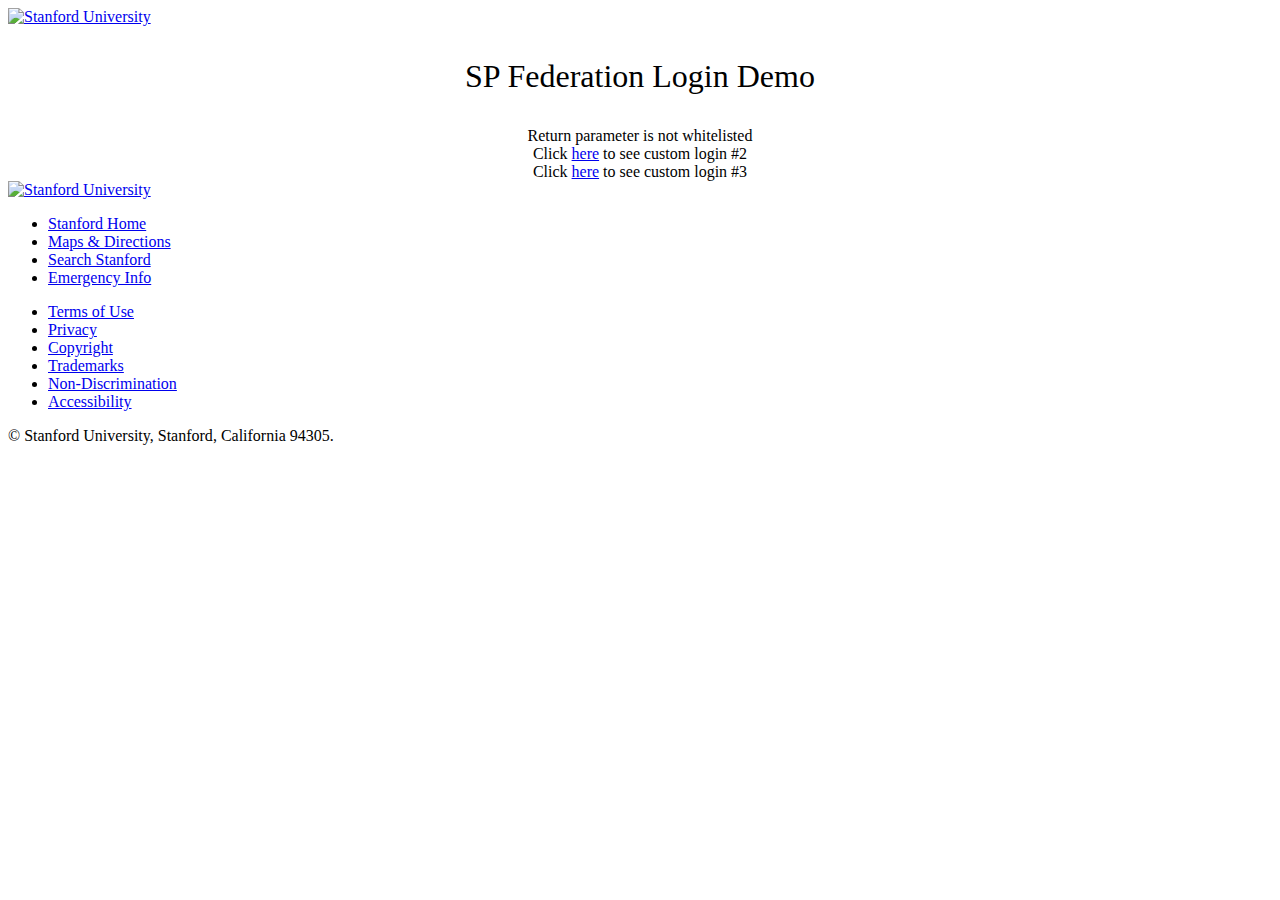
==== files/DocRoot/shibboleth-ds/index.html @ c5fe2994 "Initial Version" ====
<!DOCTYPE HTML PUBLIC "-//W3C//DTD HTML 4.01 Transitional//EN"
"http://www.w3.org/TR/html4/loose.dtd">
<html lang="en">
<head>
  <title>IDP select test bed</title>
  <meta http-equiv="Content-Type" content="text/html; charset=iso-8859-5" />
  <link rel="stylesheet" type="text/css" href="idpselect.css" />
  <link rel="stylesheet" type="text/css" href="custom.css" />
  <link href="https://www-media.stanford.edu/su-identity/css/su-identity.css" rel="stylesheet">
  <link href="https://fonts.googleapis.com/css?family=Source+Sans+Pro:300,400,700" rel="stylesheet" type="text/css">
  <!--[if lt IE 9]>
  <script src="http://html5shim.googlecode.com/svn/trunk/html5.js"></script>
  <![endif]-->
  <!--[if IE 8]>
  <link rel="stylesheet" type="text/css" href="https://www-media.stanford.edu/su-identity/css/ie/ie8.css" />
  <![endif]-->
  <!--[if IE 7]>
  <link rel="stylesheet" type="text/css" href="https://www-media.stanford.edu/su-identity/css/ie/ie7.css" />
  <![endif]-->
</head>

<body>

  <div id="su-wrap"> <!-- #su-wrap start -->
    <div id="su-content"> <!-- #su-content start -->  


  <!-- Brandbar snippet start -->
<div id="brandbar">
  <div class="container">
  <a href="http://www.stanford.edu">
    <img src="https://www-media.stanford.edu/su-identity/images/brandbar-stanford-logo@2x.png" alt="Stanford University" width="152" height="23">
  </a>
  </div> <!-- .container end -->
  </div> <!-- #brandbar end -->
  <!-- Brandbar snippet end -->
    <!--=== Header ===-->
    <div id="header" class="clearfix" role="banner">
      <div class="container">
        <div class="row">
          <div class="col-md-8"> 
            <!-- Logo -->
<!--
  <div class="covid">
      <center>
      <p>&nbsp; </p>
      <p><a href="edu" class="mybutton">More about Stanford's response to COVID-19</a>
      <p>&nbsp; </p>
      </center>
  </div>
-->
            <div id="logo" class="clearfix"> 
                <center><p style="font-size:200%">SP Federation Login Demo</p></center>
            </div>
            <!-- /logo -->
          </div>
        </div>
      </div>
    </div>

  <center>
  <div id="idpSelect"></div>
  <script src="idpselect_config.js" type="text/javascript" language="javascript"></script>
  <script src="idpselect.js" type="text/javascript" language="javascript"></script>
  </center>
  <center>Click <a href=/shibboleth-ds/login2/>here</a> to see custom login #2
  <center>Click <a href=/shibboleth-ds/login3/>here</a> to see custom login #3
  </center>
  <noscript>
    <!-- If you need to care about non javascript browsers you will need to 
         generate a hyperlink to a non-js DS.

         To build you will need:
             - URL:  The base URL of the DS you use
             - EI: Your entityId, URLencoded.  You can get this from the line that 
               this page is called with.
             - RET: Your return address dlib-adidp.ucs.ed.ac.uk. Again you can get
               this from the page this is called with, but beware of the 
               target%3Dcookie%253A5269905f bit..

        < href=${URL}?entityID=${EI}&return=${RET}
     -->

    Your Browser does not support javascript. Please use 
    <a href="http://federation.org/DS/DS?entityID=https%3A%2F%2FyourentityId.edu.edu%2Fshibboleth&return=https%3A%2F%2Fyourreturn.edu%2FShibboleth.sso%2FDS%3FSAMLDS%3D1%26target%3Dhttps%3A%2F%2Fyourreturn.edu%2F">this link</a>.

  </noscript>
</div> <!-- #su-content end -->
</div> <!-- #su-wrap end -->

<!-- Global footer snippet start -->
<div id="global-footer">
<div class="container">
<div class="row">
  <div id="bottom-logo" class="span2">
    <a href="https://www.stanford.edu">
      <img src="https://www-media.stanford.edu/su-identity/images/footer-stanford-logo@2x.png" alt="Stanford University" width="105" height="49"/>
    </a>
  </div>
  <!-- #bottom-logo end -->
  <div id="bottom-text" class="span10">
    <ul>
      <li class="home"><a href="https://www.stanford.edu">Stanford Home</a></li>
      <li class="maps alt"><a href="https://visit.stanford.edu/plan/">Maps & Directions</a></li>
      <li class="search-stanford"><a href="https://www.stanford.edu/search/">Search Stanford</a></li>
      <li class="emergency alt"><a href="https://emergency.stanford.edu">Emergency Info</a></li>
    </ul>
    <ul id="policy-links">
      <li><a href="https://www.stanford.edu/site/terms/" title="Terms of use for sites">Terms of Use</a></li>
      <li><a href="https://www.stanford.edu/site/privacy/" title="Privacy and cookie policy">Privacy</a></li>
      <li><a href="https://uit.stanford.edu/security/copyright-infringement" title="Report alleged copyright infringement">Copyright</a></li>
      <li><a href="https://adminguide.stanford.edu/chapter-1/subchapter-5/policy-1-5-4" title="Ownership and use of Stanford trademarks and images">Trademarks</a></li>
      <li><a href="http://exploredegrees.stanford.edu/nonacademicregulations/nondiscrimination/" title="Non-discrimination policy">Non-Discrimination</a></li>
      <li><a href="https://www.stanford.edu/site/accessibility" title="Report web accessibility issues">Accessibility</a></li>
    </ul>
  </div> <!-- .bottom-text end -->
  <div class="clear"></div>
  <p class="copyright vcard">&copy; <span class="fn org">Stanford University</span>, <span class="adr"> <span class="locality">Stanford</span>, <span class="region">California</span> <span class="postal-code">94305</span></span>.
  </p>
</div> <!-- .row end -->
</div> <!-- .container end -->
</div> <!-- global-footer end -->
<!-- Global footer snippet end -->  
</body>
</html>
---- files/DocRoot/shibboleth-ds/idpselect.css ----
/* Top level is idpSelectIdPSelector */
/* Change from 389 to 460    */
#idpSelectIdPSelector
{
    width: 400px;
    text-align: left;
    background-color: #FFFFFF;
    border: 2px #A40000 solid;
    padding: 10px;
}

/* Next down are the idpSelectPreferredIdPTile, idpSelectIdPEntryTile & idpSelectIdPListTile */

/** 
 * The preferred IdP tile (if present) has a specified height, so
 * we can fit the preselected * IdPs in there
 */
#idpSelectPreferredIdPTile
{
    height:138px; /* Force the height so that the  selector box
                   * goes below when there is only one preslect 
                   */
}
#idpSelectPreferredIdPTileNoImg
{
    height:60px;
}

/***
 *  The preselect buttons
 */
div.IdPSelectPreferredIdPButton
{
    margin: 3px;
    width: 120px;  /* Make absolute because 3 of these must fit inside 
                      div.IdPSelect{width} with not much each side. */
    float: left;
}

/*
 *  Make the entire box look like a hyperlink
 */
div.IdPSelectPreferredIdPButton a
{
    float: left;
    width: 99%; /* Need a specified width otherwise we'll fit
                   the contents which we don't want because
                   they have auto margins */
    
}
div.IdPSelectTextDiv{
    height: 3.5ex; /* Add some height to separate the text from the boxes */
    font-size: 15px;
    clear: left;
}

div.IdPSelectPreferredIdPImg
{
/*  max-width: 95%; */
    height: 69px; /* We need the absolute height to force all buttons to the same size */
    margin: 2px;
}

img.IdPSelectIdPImg {
   width:auto;
}

div.IdPSelectautoDispatchTile {
    display: block;
}

div.IdPSelectautoDispatchArea {
    margin-top: 30px ;
}

div.IdPSelectPreferredIdPButton img
{
    display: block;    /* Block display to allow auto centring */
    max-width:  114px; /* Specify max to allow scaling, percent does work */
    max-height: 64px;  /* Specify max to allow scaling, percent doesn't work */
    margin-top: 3px ;
    margin-bottom: 3px ;
    border: solid 0px #000000;  /* Strip any embellishments the brower may give us */
    margin-left: auto; /* Auto centring */
    margin-right: auto;  /* Auto centring */

}

div.IdPSelectPreferredIdPButton div.IdPSelectTextDiv
{
    text-align: center;
    font-size: 12px;
    font-weight: normal;
    max-width: 95%;
    height: 30px;       /* Specify max height to allow two lines.  The 
                         * Javascript controlls the max length of the
                         * strings 
                         */
}

/*
 * Force the size of the selectors and the buttons
 */
#idpSelectInput, #idpSelectSelector
{
    width: 80%;
}
/*
 * For some reason a <select> width includes the border and an
 * <input> doesn't hence we have to force a margin onto the <select>
 */
#idpSelectSelector
{
    margin-left: 2px;
    margin-right: 2px;

}
#idpSelectSelectButton, #idpSelectListButton
{
    margin-left: 5px;
    width: 16%;
}
#idpSelectSelectButton
{
    padding-left: 2px;
    padding-right: 2px;
}

/*
 * change underlining of HREFS
 */
#idpSelectIdPSelector a:link 
{
    text-decoration: none;
}

#idpSelectIdPSelector a:visited 
{
    text-decoration: none;
}

#idpSelectIdPSelector a:hover 
{
    text-decoration: underline;
}



/* 
 * Arrange to have the dropdown/list aref on the left and the 
 * help button on the right 
 */

a.IdPSelectDropDownToggle
{
    display: inline-block;
    width: 80%;
}

a.IdPSelectHelpButton
{
    display: inline-block;
    text-align: right;
    width: 20%;
}

/**
 * Drop down (incremental search) stuff - see the associated javascript for reference
 */
ul.IdPSelectDropDown {
    -moz-box-sizing: border-box;
    font-family: Verdana, Arial, Helvetica, sans-serif;
    font-size: small;
    box-sizing: border-box;
    list-style: none;
    padding-left: 0px;
    border: 1px solid black;
    z-index: 6;
    position: absolute;   
}

ul.IdPSelectDropDown li {
    background-color: white;
    cursor: default;
    padding: 0px 3px;
}

ul.IdPSelectDropDown li.IdPSelectCurrent {
    background-color: #3366cc;
    color: white;
}

/* Legacy */
div.IdPSelectDropDown {
    -moz-box-sizing: border-box;
    font-family: Verdana, Arial, Helvetica, sans-serif;
    font-size: small;
    box-sizing: border-box;
    border: 1px solid black;
    z-index: 6;
    position: absolute;   
}

div.IdPSelectDropDown div {
    background-color: white;
    cursor: default;
    padding: 0px 3px;
}

 div.IdPSelectDropDown div.IdPSelectCurrent {
    background-color: #3366cc;
    color: white;
}
/* END */
---- files/DocRoot/shibboleth-ds/custom.css ----
.covid {
  background-color: #efefef;
  color: #665544;
  }
h3.covid {
  cont-size:120%;
  }

.mybutton{
   display:inline-block;
   padding:0.5em 3em;
   border:0.16em solid #8C1515;
   margin:0 0.3em 0.3em 0;
   box-sizing: border-box;
   text-decoration:none;
   text-transform:uppercase;
   font-family:'Roboto',sans-serif;
   font-weight:400;
   color:#8C1515;
   text-align:center;
   transition: all 0.15s;
}
a.mybutton:hover{
   color:#DDDDDD;
   border-color:#DDDDDD;
   background-color: #8C1515;
}
a.mybutton:active{
   color:#BBBBBB;
   border-color:#BBBBBB;
}
@media all and (max-width:30em){
 a.mybutton{
   display:block;
   margin:0.4em auto;
  }
}
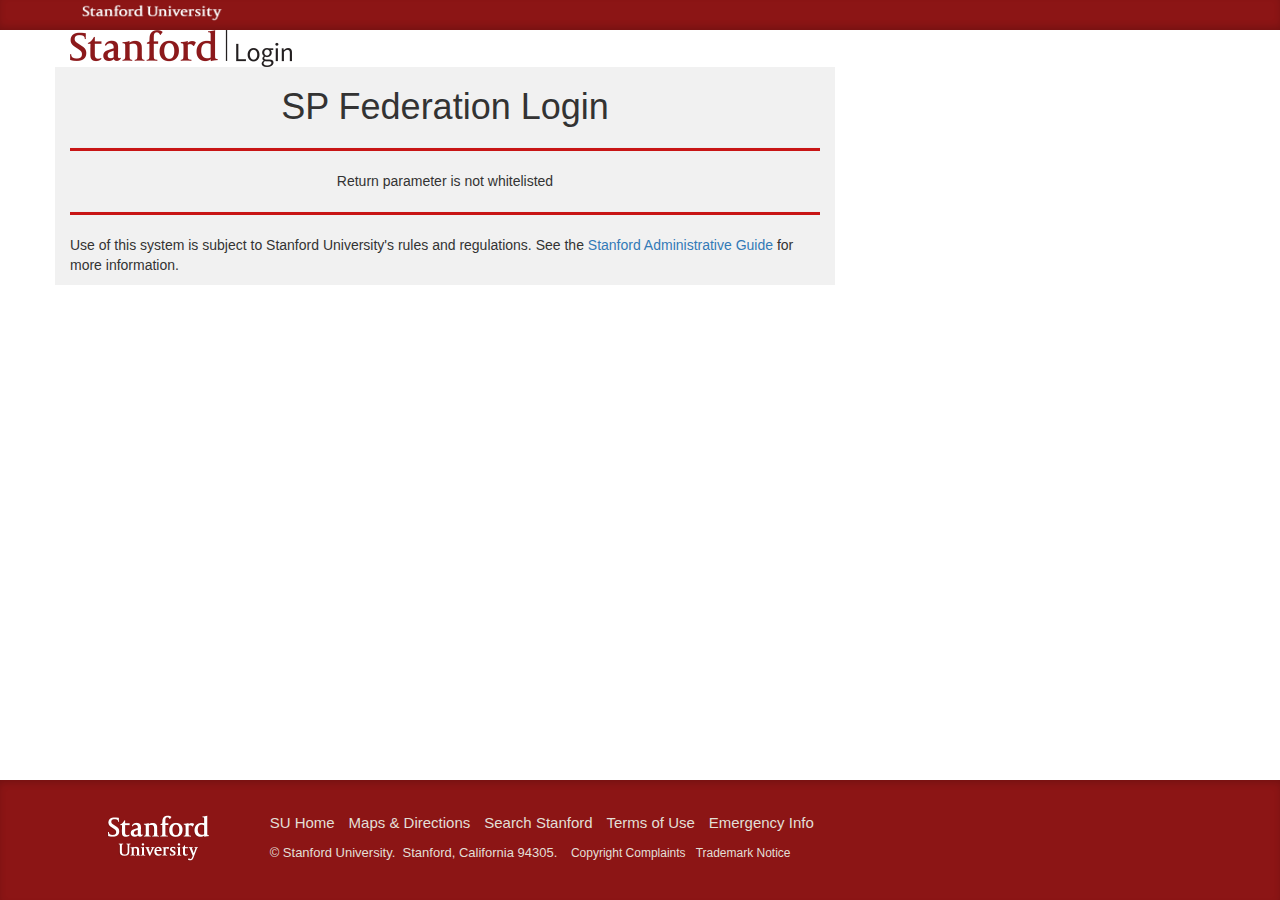
==== commit 6f55654a: "Update ccs files" ====
--- a/files/DocRoot/shibboleth-ds/index.html
+++ b/files/DocRoot/shibboleth-ds/index.html
@@ -1,126 +1,108 @@
-<!DOCTYPE HTML PUBLIC "-//W3C//DTD HTML 4.01 Transitional//EN"
-"http://www.w3.org/TR/html4/loose.dtd">
-<html lang="en">
-<head>
-  <title>IDP select test bed</title>
-  <meta http-equiv="Content-Type" content="text/html; charset=iso-8859-5" />
-  <link rel="stylesheet" type="text/css" href="idpselect.css" />
-  <link rel="stylesheet" type="text/css" href="custom.css" />
-  <link href="https://www-media.stanford.edu/su-identity/css/su-identity.css" rel="stylesheet">
-  <link href="https://fonts.googleapis.com/css?family=Source+Sans+Pro:300,400,700" rel="stylesheet" type="text/css">
-  <!--[if lt IE 9]>
-  <script src="http://html5shim.googlecode.com/svn/trunk/html5.js"></script>
-  <![endif]-->
-  <!--[if IE 8]>
-  <link rel="stylesheet" type="text/css" href="https://www-media.stanford.edu/su-identity/css/ie/ie8.css" />
-  <![endif]-->
-  <!--[if IE 7]>
-  <link rel="stylesheet" type="text/css" href="https://www-media.stanford.edu/su-identity/css/ie/ie7.css" />
-  <![endif]-->
-</head>
+<!DOCTYPE html>
+<html lang="en"><head>
+    <meta charset="utf-8">
+    <meta http-equiv="X-UA-Compatible" content="IE=edge">
+    <meta name="viewport" content="width=device-width, initial-scale=1">
+    <meta http-equiv="content-type" content="text/html; charset=UTF-8">
+    <link rel="icon" href="https://login.stanford.edu/idp/favicon.ico" type="image/x-icon">
+    <link rel="shortcut icon" href="https://login.stanford.edu/idp/favicon.ico" type="image/x-icon">
+    <script src="mycss/jquery-1.js"></script>
+    <!-- bootstrap -->
+    <link type="text/css" rel="stylesheet" href="mycss/bootstrap.css">
+    <link type="text/css" rel="stylesheet" href="mycss/su-identity.css">
+    <link rel="stylesheet" type="text/css" href="idpselect.css" />
+    <link rel="stylesheet" type="text/css" href="mycss/custom.css" />
+    <!--[if lt IE 9]>
+    <script src="/idp/js/html5.js"></script>
+    <![endif]-->
+    <!--[if IE 8]>
+    <link rel="stylesheet" type="text/css" href="/idp/css/ie8.css" />
+    <![endif]-->
+    <!--[if IE 7]>
+    <link rel="stylesheet" type="text/css" href="/idp/css/ie7.css" />
+    <![endif]-->
+    <script src="mycss/login.js"></script>
+    <!-- login CSS -->
+    <title>Stanford Logout</title>
+  </head>
+  <body>
+    <div id="su-wrap">
+      <!-- #su-wrap start -->
+      <div id="su-content">
+        <!-- #su-content start -->
+        <!-- Brandbar snippet start -->
+        <div id="brandbar">
+          <div class="container">
+            <a href="http://www.stanford.edu/"> <img src="mycss/brandbar-stanford-logo2x.png" alt="Stanford University" width="153" height="22"> </a>
+          </div>
+          <!-- .container end -->
+        </div>
+        <!-- #brandbar end -->
+        <!-- Brandbar snippet end -->
 
-<body>
+        <div id="header">
+          <div class="container">
+            <div id="logo">
+              <img src="mycss/login-header2x.png" alt="Stanford Login" width="222" height="37"> 
+            </div>
+          </div>
+          <!-- /.container -->
+        </div>
 
-  <div id="su-wrap"> <!-- #su-wrap start -->
-    <div id="su-content"> <!-- #su-content start -->  
+        <div id="content">
+          <div class="container">
+            <div class="row">
+                <div class="col-md-8" style="background-color: #F1F1F1;">
+                      <center><h1 class="pagetitle">SP Federation Login</h1></center>
+                      <hr style="height:3px;color:#C81515;background-color:#C81515">
+                      <div class="info-box" style="background-color: #F1F1F1;">
+                      <center>
+                         <div id="idpSelect"></div>
+                         <script src="idpselect_config.js" type="text/javascript" language="javascript"></script>
+                         <script src="idpselect.js" type="text/javascript" language="javascript"></script>
+                      </center>
+                </div>
+                <hr style="height:3px;color:#C81515;background-color:#C81515">
+                <p class="fineprint" style="padding: k0px;">Use of this system is subject to Stanford University's rules and regulations. See the <a href="https://adminguide.stanford.edu/chapter-6" target="_blank" title="Stanford University Administrative Guide">Stanford Administrative Guide</a> for more information.</p>
+              </div>
+            </div>
+            <!--  end of div class row -->
+            <div class="row">
+                <div class="col-md-8">
+            </div>
+         </div>
+          <!-- .container end -->
+        </div>
+        <!-- .content end -->
+      </div>
+      <!-- #su-content end -->
+    </div>
+    <!-- #su-wrap end -->
 
-
-  <!-- Brandbar snippet start -->
-<div id="brandbar">
-  <div class="container">
-  <a href="http://www.stanford.edu">
-    <img src="https://www-media.stanford.edu/su-identity/images/brandbar-stanford-logo@2x.png" alt="Stanford University" width="152" height="23">
-  </a>
-  </div> <!-- .container end -->
-  </div> <!-- #brandbar end -->
-  <!-- Brandbar snippet end -->
-    <!--=== Header ===-->
-    <div id="header" class="clearfix" role="banner">
+    <!-- Global footer snippet start -->
+    <div id="global-footer" style="margin-top: 467px;">
       <div class="container">
         <div class="row">
-          <div class="col-md-8"> 
-            <!-- Logo -->
-<!--
-  <div class="covid">
-      <center>
-      <p>&nbsp; </p>
-      <p><a href="edu" class="mybutton">More about Stanford's response to COVID-19</a>
-      <p>&nbsp; </p>
-      </center>
-  </div>
--->
-            <div id="logo" class="clearfix"> 
-                <center><p style="font-size:200%">SP Federation Login Demo</p></center>
-            </div>
-            <!-- /logo -->
+          <div class="col-xs-6 col-sm-2" id="bottom-logo"> <a href="https://www.stanford.edu/"> <img alt="Stanford University" src="mycss/footer-stanford-logo2x.png" width="105" height="49"> </a> </div>
+          <!-- #bottom-logo end -->
+          <div class="col-xs-6 col-sm-10" id="bottom-text">
+            <ul class="list-inline">
+              <li class="home"><a href="https://www.stanford.edu/">SU Home</a></li>
+              <li class="maps alt"><a data-ua-label="global-footer" data-ua-action="visit.stanford.edu/plan/maps" class="su-link" href="http://visit.stanford.edu/plan/maps.html">Maps &amp; Directions</a></li>
+              <li class="search-stanford"><a href="http://stanford.edu/search/">Search Stanford</a></li>
+              <li class="terms alt"><a href="http://www.stanford.edu/site/terms.html">Terms of Use</a></li>
+              <li class="emergency-info"><a data-ua-label="global-footer" class="su-link" href="http://emergency.stanford.edu/">Emergency Info</a></li>
+            </ul>
           </div>
+          <!-- .bottom-text end -->
+          <p class="copyright vcard col-sm-10 col-sm-offset-2 col-xs-12">© <span class="fn org">Stanford University</span>.&nbsp; <span class="adr"> <span class="locality">Stanford</span>, <span class="region">California</span> <span class="postal-code">94305</span></span>. <span id="termsofuse"><a data-ua-label="global-footer" data-ua-action="copyright-complaints" class="su-link" href="http://www.stanford.edu/group/security/dmca.html">Copyright Complaints</a>&nbsp;&nbsp;&nbsp;<a data-ua-label="global-footer" data-ua-action="trademark-notice" class="su-link" href="https://adminguide.stanford.edu/chapter-1/subchapter-5/policy-1-5-4">Trademark Notice</a></span></p>
         </div>
+        <!-- .row end -->
       </div>
+      <!-- .container end -->
     </div>
 
-  <center>
-  <div id="idpSelect"></div>
-  <script src="idpselect_config.js" type="text/javascript" language="javascript"></script>
-  <script src="idpselect.js" type="text/javascript" language="javascript"></script>
-  </center>
-  <center>Click <a href=/shibboleth-ds/login2/>here</a> to see custom login #2
-  <center>Click <a href=/shibboleth-ds/login3/>here</a> to see custom login #3
-  </center>
-  <noscript>
-    <!-- If you need to care about non javascript browsers you will need to 
-         generate a hyperlink to a non-js DS.
+    <!-- global-footer end -->
+  
 
-         To build you will need:
-             - URL:  The base URL of the DS you use
-             - EI: Your entityId, URLencoded.  You can get this from the line that 
-               this page is called with.
-             - RET: Your return address dlib-adidp.ucs.ed.ac.uk. Again you can get
-               this from the page this is called with, but beware of the 
-               target%3Dcookie%253A5269905f bit..
-
-        < href=${URL}?entityID=${EI}&return=${RET}
-     -->
-
-    Your Browser does not support javascript. Please use 
-    <a href="http://federation.org/DS/DS?entityID=https%3A%2F%2FyourentityId.edu.edu%2Fshibboleth&return=https%3A%2F%2Fyourreturn.edu%2FShibboleth.sso%2FDS%3FSAMLDS%3D1%26target%3Dhttps%3A%2F%2Fyourreturn.edu%2F">this link</a>.
-
-  </noscript>
-</div> <!-- #su-content end -->
-</div> <!-- #su-wrap end -->
-
-<!-- Global footer snippet start -->
-<div id="global-footer">
-<div class="container">
-<div class="row">
-  <div id="bottom-logo" class="span2">
-    <a href="https://www.stanford.edu">
-      <img src="https://www-media.stanford.edu/su-identity/images/footer-stanford-logo@2x.png" alt="Stanford University" width="105" height="49"/>
-    </a>
-  </div>
-  <!-- #bottom-logo end -->
-  <div id="bottom-text" class="span10">
-    <ul>
-      <li class="home"><a href="https://www.stanford.edu">Stanford Home</a></li>
-      <li class="maps alt"><a href="https://visit.stanford.edu/plan/">Maps & Directions</a></li>
-      <li class="search-stanford"><a href="https://www.stanford.edu/search/">Search Stanford</a></li>
-      <li class="emergency alt"><a href="https://emergency.stanford.edu">Emergency Info</a></li>
-    </ul>
-    <ul id="policy-links">
-      <li><a href="https://www.stanford.edu/site/terms/" title="Terms of use for sites">Terms of Use</a></li>
-      <li><a href="https://www.stanford.edu/site/privacy/" title="Privacy and cookie policy">Privacy</a></li>
-      <li><a href="https://uit.stanford.edu/security/copyright-infringement" title="Report alleged copyright infringement">Copyright</a></li>
-      <li><a href="https://adminguide.stanford.edu/chapter-1/subchapter-5/policy-1-5-4" title="Ownership and use of Stanford trademarks and images">Trademarks</a></li>
-      <li><a href="http://exploredegrees.stanford.edu/nonacademicregulations/nondiscrimination/" title="Non-discrimination policy">Non-Discrimination</a></li>
-      <li><a href="https://www.stanford.edu/site/accessibility" title="Report web accessibility issues">Accessibility</a></li>
-    </ul>
-  </div> <!-- .bottom-text end -->
-  <div class="clear"></div>
-  <p class="copyright vcard">&copy; <span class="fn org">Stanford University</span>, <span class="adr"> <span class="locality">Stanford</span>, <span class="region">California</span> <span class="postal-code">94305</span></span>.
-  </p>
-</div> <!-- .row end -->
-</div> <!-- .container end -->
-</div> <!-- global-footer end -->
-<!-- Global footer snippet end -->  
-</body>
-</html>
-
+</body></html>
--- a/files/DocRoot/shibboleth-ds/mycss/su-identity.css
+++ b/files/DocRoot/shibboleth-ds/mycss/su-identity.css
@@ -0,0 +1,116 @@
+body {
+    margin: 0;
+    padding: 0;
+}
+
+#brandbar .container:after,
+#global-footer .container:after {
+    clear: both;
+}
+
+#brandbar .row:after,
+#global-footer .row:after {
+    clear: both;
+}
+
+
+/* Background gradient */
+
+#brandbar {
+    background: #8c1515;
+    box-shadow: inset 0 -4px 8px -2px rgba(0, 0, 0, 0.2);
+    /* Horizontal offset , vertical offset, blur, internal spacing */
+    min-height: 30px;
+}
+
+
+/* Prevent flush left */
+
+#brandbar .container img {
+    padding: 4px 0 0 10px;
+}
+
+#global-footer a {
+    color: #e3dfd5;
+    text-decoration: none;
+}
+
+#global-footer a:hover {
+    text-decoration: underline;
+}
+
+
+/* Prevent horizontal scroll bar */
+
+#global-footer .container {
+    padding: 3px 7px 20px;
+}
+
+#global-footer .container .row {
+    margin: 30px 0 0;
+}
+
+
+/* Align logo and text */
+
+#bottom-logo {
+    margin: 0 0 10px;
+    padding: 0;
+}
+
+#bottom-text {
+    margin-top: 0;
+}
+
+p.copyright {
+    font: 11px 'Source Sans Pro', 'Helvetica Neue', Helvetica, Arial, sans-serif;
+    margin: 0;
+    padding: 25px 0 0;
+    line-height: 1.5em;
+    text-align: center;
+}
+
+#global-footer {
+    min-height: 120px;
+    clear: both;
+    background-color: #8c1515;
+    color: #e3dfd5;
+    box-shadow: inset 0 4px 8px -2px rgba(0, 0, 0, 0.2)
+}
+
+#global-footer .clear {
+    clear: both
+}
+
+#global-footer .container .row {
+    margin: 30px 0 0 0
+}
+
+#global-footer #bottom-logo {
+    margin: 0 0 10px;
+    padding: 0
+}
+
+#global-footer #bottom-logo img {
+    display: block;
+    margin: 0 auto
+}
+
+#global-footer #bottom-text ul li a {
+    font-size: 15px;
+    line-height: 20px
+}
+
+#global-footer p.copyright {
+    color: #e3dfd5;
+    padding: 0 15px;
+    margin: 0;
+    font-size: 13px;
+    line-height: 1.5em;
+    text-align: left;
+}
+
+#global-footer p.copyright #termsofuse {
+    margin-left: 10px;
+    font-size: 12px
+}--- a/files/DocRoot/shibboleth-ds/idpselect.css
+++ b/files/DocRoot/shibboleth-ds/idpselect.css
@@ -2,7 +2,7 @@
 /* Change from 389 to 460    */
 #idpSelectIdPSelector
 {
-    width: 400px;
+    width: 450px;
     text-align: left;
     background-color: #FFFFFF;
     border: 2px #A40000 solid;
@@ -43,14 +43,14 @@
 div.IdPSelectPreferredIdPButton a
 {
     float: left;
-    width: 99%; /* Need a specified width otherwise we'll fit
+    width: 90%; /* Need a specified width otherwise we'll fit
                    the contents which we don't want because
                    they have auto margins */
     
 }
 div.IdPSelectTextDiv{
-    height: 3.5ex; /* Add some height to separate the text from the boxes */
-    font-size: 15px;
+    height: 3.5ex; /* Or select text - Add some height to separate the text from the boxes */
+    font-size: 16px;
     clear: left;
 }
 
@@ -89,7 +89,7 @@
 div.IdPSelectPreferredIdPButton div.IdPSelectTextDiv
 {
     text-align: center;
-    font-size: 12px;
+    font-size: 10px;
     font-weight: normal;
     max-width: 95%;
     height: 30px;       /* Specify max height to allow two lines.  The 
@@ -99,11 +99,12 @@
 }
 
 /*
+ * This is Please select your organization
  * Force the size of the selectors and the buttons
  */
 #idpSelectInput, #idpSelectSelector
 {
-    width: 80%;
+    width: 75%;
 }
 /*
  * For some reason a <select> width includes the border and an
@@ -115,10 +116,11 @@
     margin-right: 2px;
 
 }
+/* For Continue Button */
 #idpSelectSelectButton, #idpSelectListButton
 {
-    margin-left: 5px;
-    width: 16%;
+    margin-left: 3px;
+    width: 20%;
 }
 #idpSelectSelectButton
 {
--- a/files/DocRoot/shibboleth-ds/mycss/custom.css
+++ b/files/DocRoot/shibboleth-ds/mycss/custom.css
@@ -0,0 +1,64 @@
+.float-container {
+    border: 3px solid #fff;
+    text-decoration:none;
+    padding: 10px;
+}
+
+.float-child {
+    width: 100%;
+    height: 400px;
+    float: left;
+    padding: 20px;
+    text-decoration:none;
+    border: 0px solid #f2f2f2;
+    background-color: #DAD7CB;
+}  
+
+.float-child2 {
+    width: 60%;
+    height: 600px;
+    float: left;
+    padding: 20px;
+    text-decoration:none;
+    border: 0px solid #f2f2f2;
+    background-color: #59B3A9;
+}  
+.covid {
+  background-color: #efefef;
+  color: #665544;
+  }
+h3.covid {
+  cont-size:120%;
+  }
+
+.mybutton{
+   display:inline-block;
+   padding:0.5em .5em;
+   width:240px;
+   border:0.16em solid #f1f1f1;
+   margin:0 0.3em 0.3em 0;
+   box-sizing: border-box;
+   text-decoration:none;
+   text-transform:uppercase;
+   font-family:'Roboto',sans-serif;
+   font-weight:400;
+   color:#FFFFFF;
+   text-align:center;
+   transition: all 0.15s;
+}
+a.mybutton:hover{
+   color:#DDDDDD;
+   border-color:#DDDDDD;
+   text-decoration:none;
+   background-color: #8C1515;
+}
+a.mybutton:active{
+   color:#BBBBBB;
+   border-color:#BBBBBB;
+}
+@media all and (max-width:30em){
+ a.mybutton{
+   display:block;
+   margin:0.4em auto;
+  }
+}
